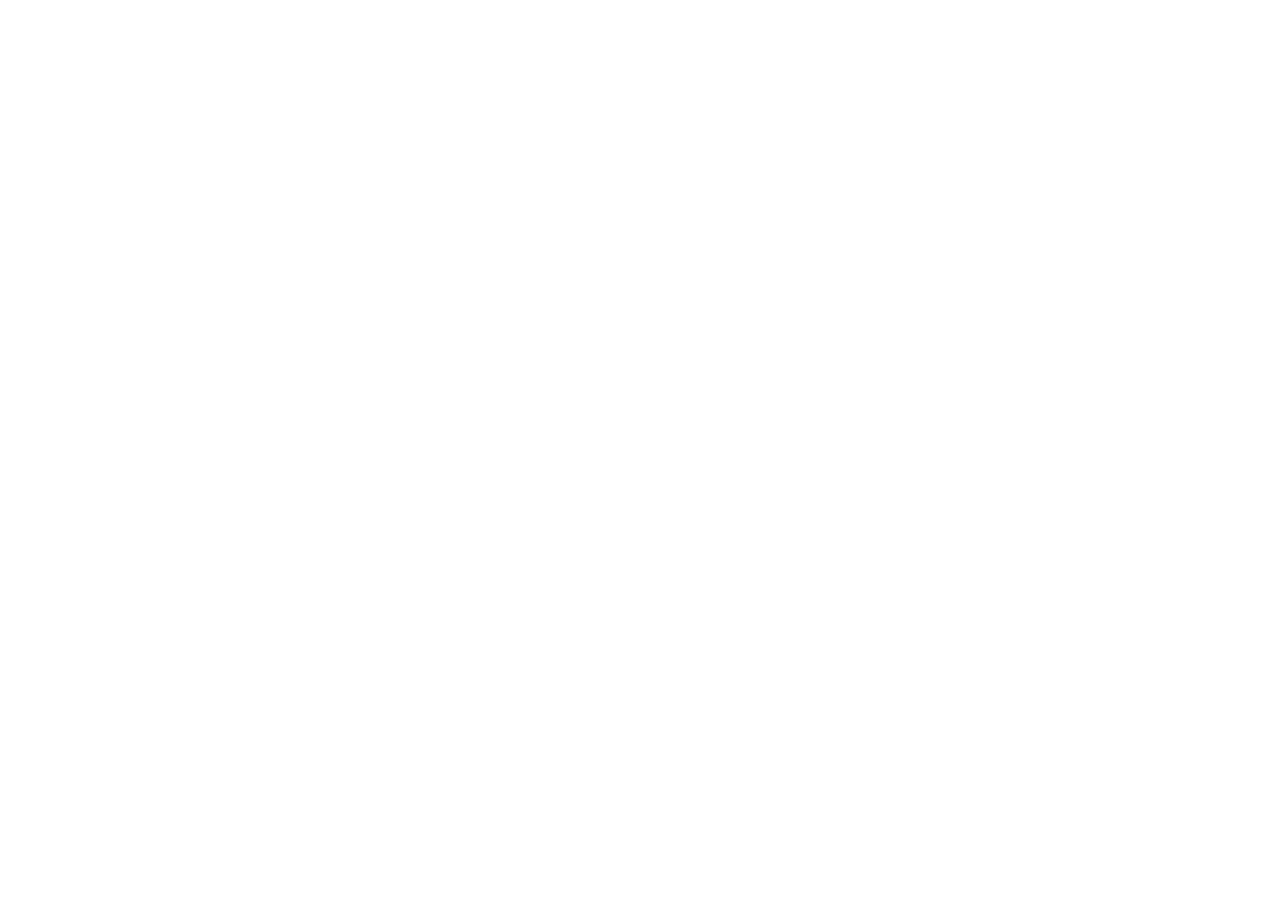
==== index.html @ 3a89d28a "Add files via upload" ====
<!DOCTYPE html>
<html lang="en">
<head>
    <meta charset="UTF-8">
    <meta name="viewport" content="width=device-width, initial-scale=1.0">
    <title>2D Minecraft</title>
    <style>
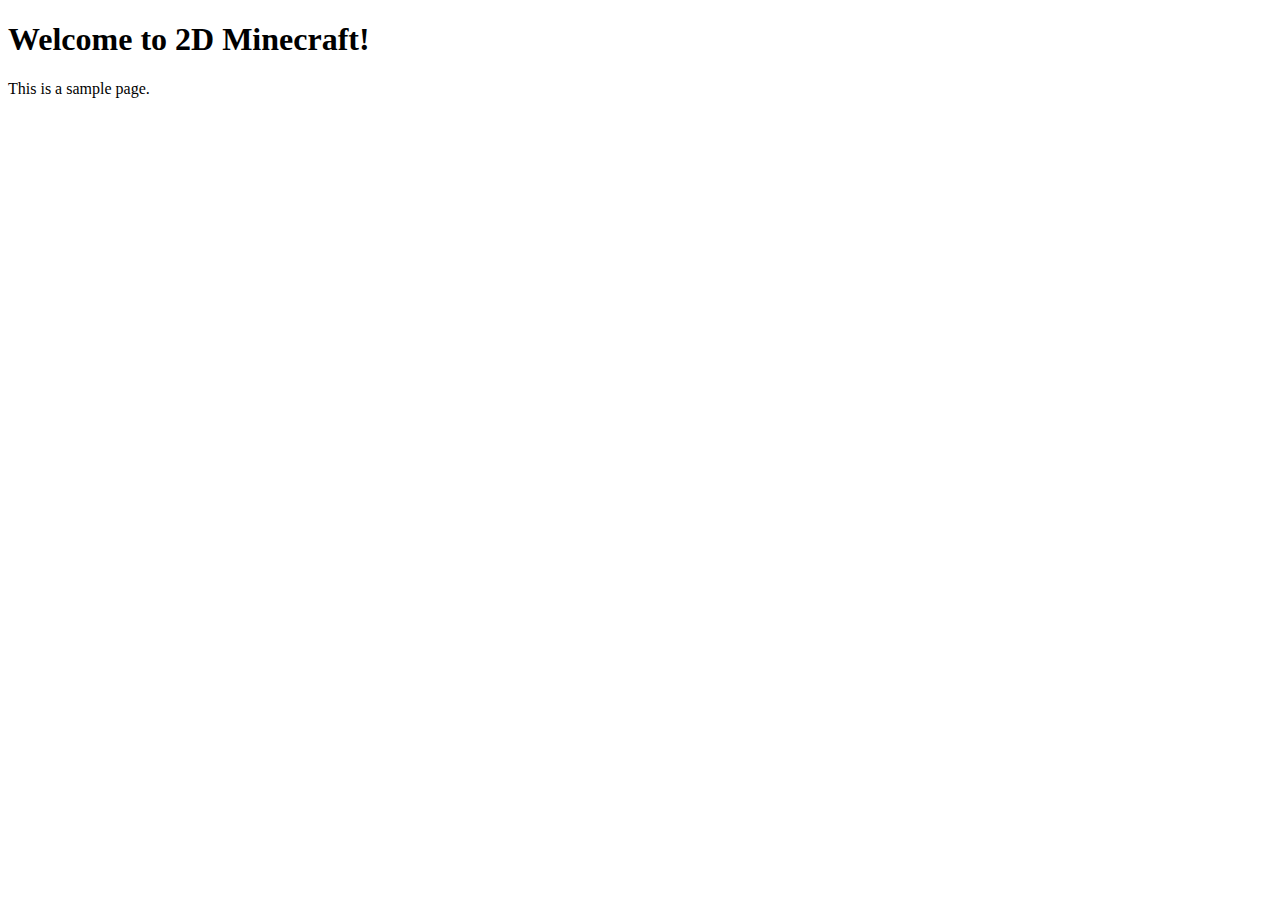
==== commit 3f63b2db: "Update index.html" ====
--- a/index.html
+++ b/index.html
@@ -4,6 +4,10 @@
     <meta charset="UTF-8">
     <meta name="viewport" content="width=device-width, initial-scale=1.0">
     <title>2D Minecraft</title>
-    <style>
-     
-     
+    <link rel="stylesheet" href="oscar.css">
+</head>
+<body>
+    <h1>Welcome to 2D Minecraft!</h1>
+    <p>This is a sample page.</p>
+</body>
+</html>
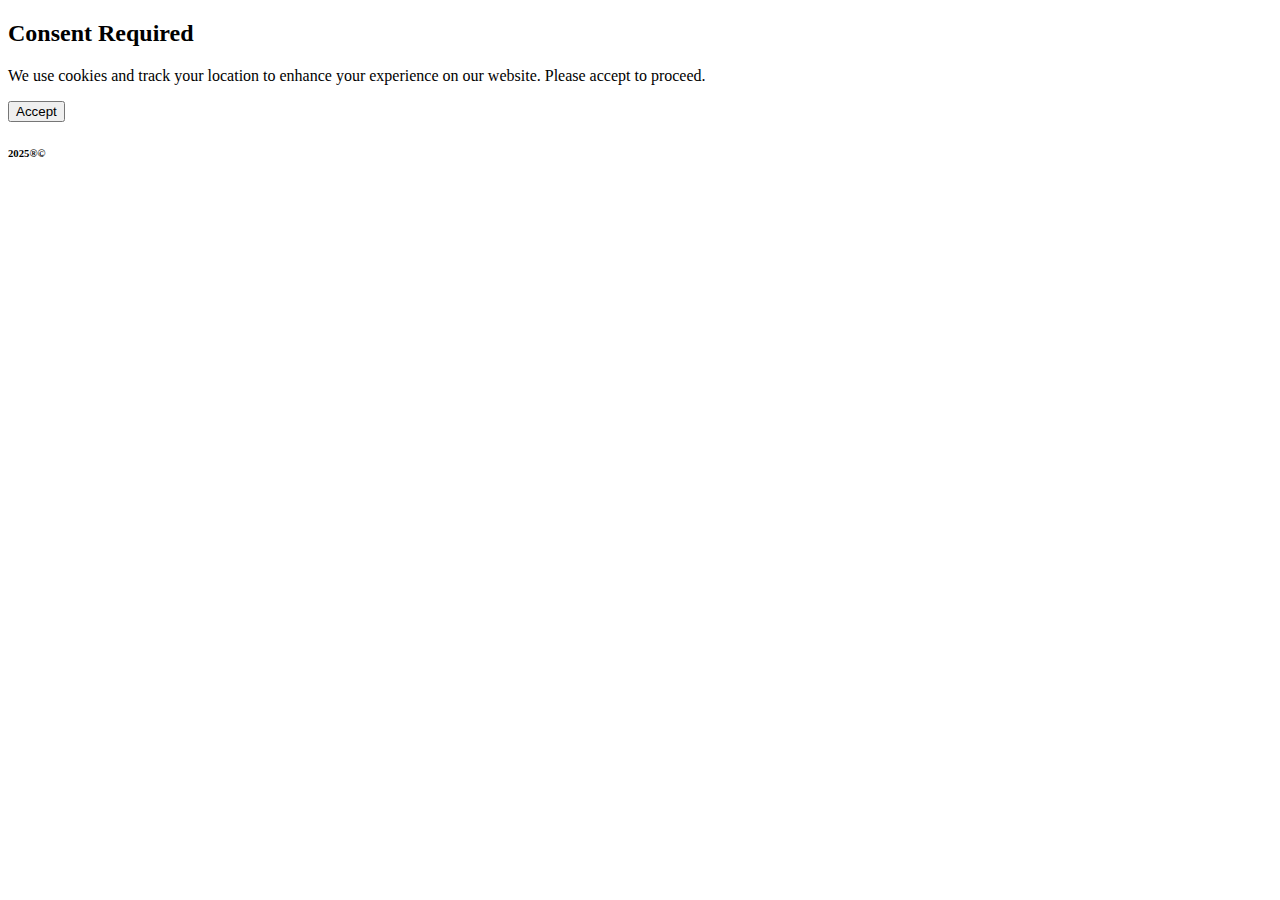
==== commit 206dab9b: "Update index.html" ====
--- a/index.html
+++ b/index.html
@@ -1,13 +1,138 @@
 <!DOCTYPE html>
 <html lang="en">
 <head>
-    <meta charset="UTF-8">
-    <meta name="viewport" content="width=device-width, initial-scale=1.0">
-    <title>2D Minecraft</title>
-    <link rel="stylesheet" href="oscar.css">
+  <meta charset="UTF-8">
+  <meta name="viewport" content="width=device-width, initial-scale=1.0">
+  <title>KanelbulleFabriken</title>
+  <link rel="stylesheet" href="kbf.css">
 </head>
 <body>
-    <h1>Welcome to 2D Minecraft!</h1>
-    <p>This is a sample page.</p>
+  <div id="consent">
+    <h2>Consent Required</h2>
+    <p>We use cookies and track your location to enhance your experience on our website. Please accept to proceed.</p>
+    <button onclick="acceptConsent()">Accept</button>
+  </div>
+  <audio id="backgroundMusic" loop autoplay>
+    <source src="\Users\sevos\Downloads\emotional-piano-music-256262.mp3" type="audio/mpeg">
+    Your browser does not support the audio element.
+</audio>
+  <div id="loading" style="display:none;">
+    <p>Loading...</p>
+  </div>
+
+  <div id="content" style="display:none;">
+    <h1>kbf</h1>
+    <nav>
+      <ul>
+        <li><a href="#" class="active" onclick="showHome()">HOME</a></li>
+        <li><a href="#" onclick="loadAboutUs()">ABOUT US</a></li>
+        <li><a href="#" onclick="loadContact()">CONTACT</a></li>
+        <li><a href="#" onclick="loadShop()">SHOP</a></li>
+        <li><a href="#" onclick="openVolleyballStudio()">VOLLEYBALL STUDIO</a></li>
+        <li><a href="#" onclick="showAdminLogin()" class="admin-button">ADMINS ONLY</a></li>
+      </ul>
+    </nav>
+
+    <h2>Welcome to KanelbulleFabriken</h2>
+    <div class="content">
+      <section>
+        <h3>Services</h3>
+        <p class="orange-text">No services</p>
+      </section>
+      <footer>
+        <p class="orange-text sponsor-text">
+          Sponsored by <span class="sponsor" onclick="showSponsor()">Volleyballstudio</span>
+        </p>
+      </footer>
+    </div>
+
+    <div class="outside-content">
+      <h2>Köp: kanelbullar och annat 😋</h2>
+      <img src="kanelbulle.jpg" alt="Kanelbulle Image">
+    </div>
+  </div>
+
+  <div id="shop" style="display:none;">
+    <h2>Shop Menu</h2>
+    <nav>
+      <ul>
+        <li><a href="#" onclick="showHome()">HOME</a></li>
+        <li><a href="#" onclick="loadAboutUs()">ABOUT US</a></li>
+        <li><a href="#" onclick="loadContact()">CONTACT</a></li>
+        <li><a href="#" onclick="loadShop()">SHOP</a></li>
+        <li><a href="#" onclick="openVolleyballStudio()">VOLLEYBALL STUDIO</a></li>
+      </ul>
+    </nav>
+  </div>
+
+  <div id="aboutUs" style="display:none;">
+    <h2>About Us</h2>
+    <nav>
+      <ul>
+        <li><a href="#" onclick="showHome()">HOME</a></li>
+        <li><a href="#" onclick="loadAboutUs()">ABOUT US</a></li>
+        <li><a href="#" onclick="loadContact()">CONTACT</a></li>
+        <li><a href="#" onclick="loadShop()">SHOP</a></li>
+        <li><a href="#" onclick="openVolleyballStudio()">VOLLEYBALL STUDIO</a></li>
+      </ul>
+    </nav>
+  </div>
+
+  <div id="contact" style="display:none;">
+    <h2>Contact</h2>
+    <nav>
+      <ul>
+        <li><a href="#" onclick="showHome()">HOME</a></li>
+        <li><a href="#" onclick="loadAboutUs()">ABOUT US</a></li>
+        <li><a href="#" onclick="loadContact()">CONTACT</a></li>
+        <li><a href="#" onclick="loadShop()">SHOP</a></li>
+        <li><a href="#" onclick="openVolleyballStudio()">VOLLEYBALL STUDIO</a></li>
+      </ul>
+    </nav>
+  </div>
+
+  <div id="login" style="display:none;">
+    <h2>Login</h2>
+    <form id="loginForm">
+      <label for="username">Username:</label>
+      <input type="text" id="username" required>
+      <label for="password">Password:</label>
+      <input type="password" id="password" required>
+      <button type="submit">Login</button>
+    </form>
+    <p>Don't have an account? <a href="#" onclick="loadRegister()">Create one</a></p>
+  </div>
+
+  <div id="register" style="display:none;">
+    <h2>Create Account</h2>
+    <form id="registerForm">
+      <label for="newUsername">Username:</label>
+      <input type="text" id="newUsername" required>
+      <label for="realName">Real Name:</label>
+      <input type="text" id="realName" required>
+      <label for="newPassword">Password:</label>
+      <input type="password" id="newPassword" required>
+      <button type="submit">Register</button>
+    </form>
+    <p>Already have an account? <a href="#" onclick="loadLogin()">Login</a></p>
+  </div>
+
+  <div id="users" style="display:none;">
+    <h2>Users</h2>
+    <ul id="userList"></ul>
+  </div>
+
+  <div id="adminLogin" style="display:none;">
+    <h2>Admin Login</h2>
+    <form id="adminLoginForm">
+      <label for="adminPassword">Password:</label>
+      <input type="password" id="adminPassword" required>
+      <button type="submit">Login</button>
+    </form>
+  </div>
+
+  <h6>2025®©</h6>
+
+  <script src="kbf.js"></script>
 </body>
 </html>
